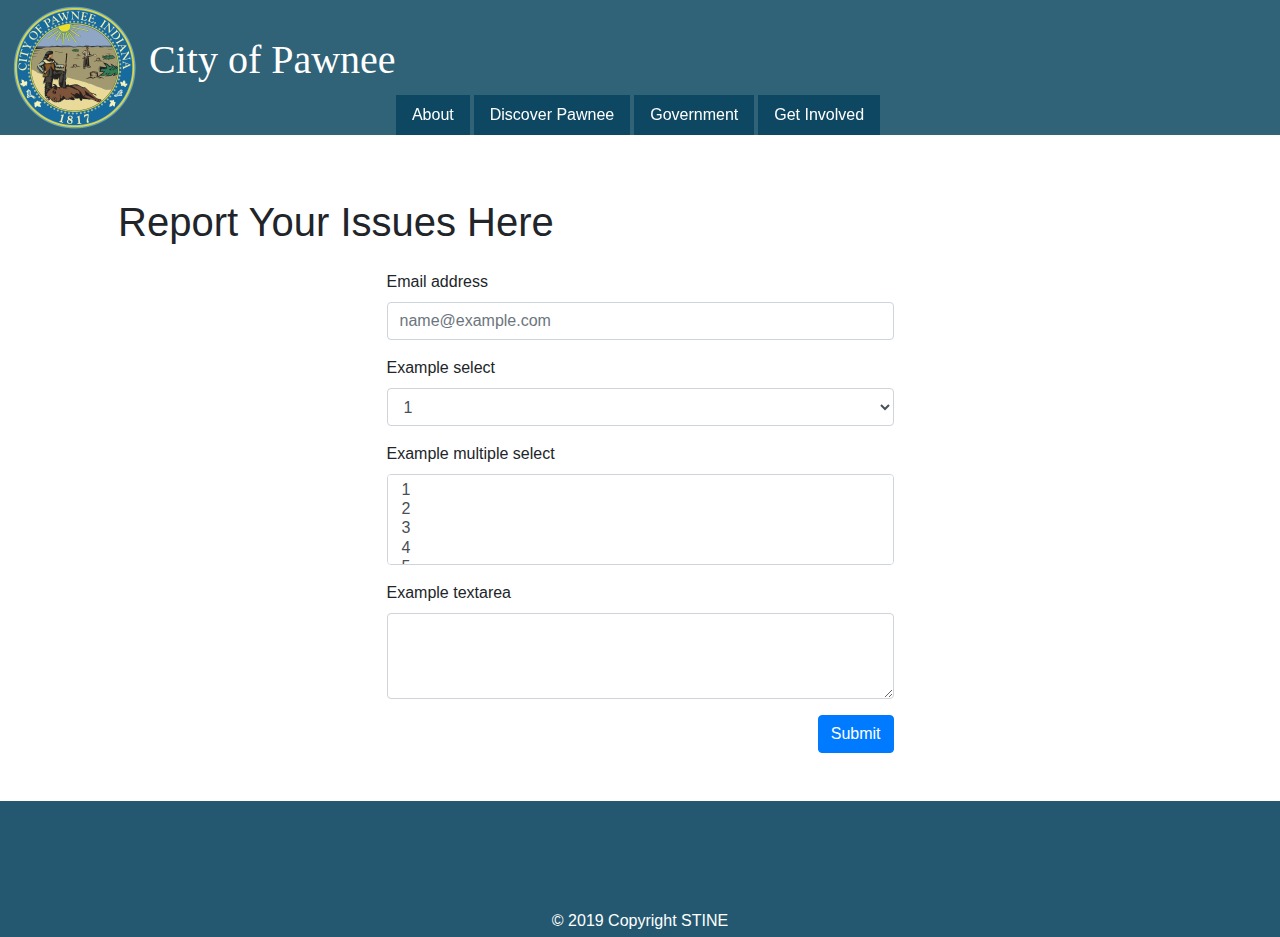
==== issue.html @ 7ec57d1c "Add basic 2nd page - issue.html" ====
<head>
    <meta charset="UTF-8">
    <meta name="viewport" content="width=device-width, initial-scale=1.0">
    <meta http-equiv="X-UA-Compatible" content="ie=edge">
    <title>City of Pawnee | Report an Issue </title>

    <link rel="stylesheet" href="https://stackpath.bootstrapcdn.com/bootstrap/4.3.1/css/bootstrap.min.css"
        integrity="sha384-ggOyR0iXCbMQv3Xipma34MD+dH/1fQ784/j6cY/iJTQUOhcWr7x9JvoRxT2MZw1T" crossorigin="anonymous">
    <link rel="stylesheet" href="https://use.fontawesome.com/releases/v5.11.2/css/all.css"
        integrity="sha384-KA6wR/X5RY4zFAHpv/CnoG2UW1uogYfdnP67Uv7eULvTveboZJg0qUpmJZb5VqzN" crossorigin="anonymous">
    <link rel="stylesheet" href="static/style.css">
</head>

<body>
    <!-- navbar -->
    <div class="container-fluid header">
        <nav class="navbar navbar-header navbar-fixed-top header-bg w-100">
            <div class="header-logo">
                <a class="navbar-brand" href="#">
                    &nbsp;<img src="static/img/pawnee_seal.png" width="125" height="125" class="d-inline-block" alt="">
                    <span class="h1 align-text-top">City of Pawnee</span>
                </a>
            </div>

            <div class="container-fluid overlay">
                <div class="d-flex flex-fill justify-content-center">
                    <nav class="navbar sticky-top ">
                        <nav>
                            <div class="nav nav-tabs" id="nav-tab" role="tablist">
                                <a class="nav-item nav-link rounded-0 mr-1" id="nav-home-tab" data-toggle="tab"
                                    href="#nav-home" role="tab" aria-controls="nav-home" aria-selected="true">About</a>
                                <a class="nav-item nav-link rounded-0 mr-1" id="nav-profile-tab" data-toggle="tab"
                                    href="#nav-profile" role="tab" aria-controls="nav-profile"
                                    aria-selected="false">Discover
                                    Pawnee</a>
                                <a class="nav-item nav-link rounded-0 mr-1" id="nav-contact-tab" data-toggle="tab"
                                    href="#nav-contact" role="tab" aria-controls="nav-contact"
                                    aria-selected="false">Government</a>
                                <a class="nav-item nav-link rounded-0 mr-1" id="nav-contact-tab" data-toggle="tab"
                                    href="#nav-involve" role="tab" aria-controls="nav-involve" aria-selected="false">Get
                                    Involved</a>
                            </div>
                        </nav>
                        <div class="tab-content" id="nav-tabContent">
                            <div class="tab-pane fade" id="nav-home" role="tabpanel" aria-labelledby="nav-home-tab">
                                Links go here</div>
                            <div class="tab-pane fade" id="nav-profile" role="tabpanel"
                                aria-labelledby="nav-profile-tab">
                                Links go here</div>
                            <div class="tab-pane fade" id="nav-contact" role="tabpanel"
                                aria-labelledby="nav-contact-tab">
                                Valentina your smile is beautiful</div>
                            <div class="tab-pane fade" id="nav-involve" role="tabpanel"
                                aria-labelledby="nav-involve-tab">
                                Choices</div>
                        </div>
                    </nav>
                </div>
            </div>
        </nav>
    </div>
    <div class="placeholder"></div>
    <!-- form -->
    <div class="container p-5">
        <h1>Report Your Issues Here</h1>
        <div class="row">
            <div class="col-sm-3"></div>
        <div class="col-sm-6">
            <form class="pt-3">
                <div class="form-group">
                    <label for="exampleFormControlInput1">Email address</label>
                    <input type="email" class="form-control" id="exampleFormControlInput1"
                        placeholder="name@example.com">
                </div>
                <div class="form-group">
                    <label for="exampleFormControlSelect1">Example select</label>
                    <select class="form-control" id="exampleFormControlSelect1">
                        <option>1</option>
                        <option>2</option>
                        <option>3</option>
                        <option>4</option>
                        <option>5</option>
                    </select>
                </div>
                <div class="form-group">
                    <label for="exampleFormControlSelect2">Example multiple select</label>
                    <select multiple class="form-control" id="exampleFormControlSelect2">
                        <option>1</option>
                        <option>2</option>
                        <option>3</option>
                        <option>4</option>
                        <option>5</option>
                    </select>
                </div>
                <div class="form-group">
                    <label for="exampleFormControlTextarea1">Example textarea</label>
                    <textarea class="form-control" id="exampleFormControlTextarea1" rows="3"></textarea>
                </div>
            </form>
            <button type="button" class="btn btn-primary float-right">Submit</button>
        </div>
        <div class="col-sm-3"></div>
        </div>
    </div>

    <!-- footer -->
    <footer class="page-footer font-small">
        <div class="container">
            <div class="row">
                <div class="col-md-12 pt-5 pb-2">
                    <div class="mb-5 text-center">
                        <a class="fb-ic">
                            <i class="fab fa-facebook-f fa-lg white-text mr-md-5 mr-3 fa-2x"> </i>
                        </a>
                        <a class="tw-ic">
                            <i class="fab fa-twitter fa-lg white-text mr-md-5 mr-3 fa-2x"> </i>
                        </a>
                        <a class="gplus-ic">
                            <i class="fab fa-google-plus-g fa-lg white-text mr-md-5 mr-3 fa-2x"> </i>
                        </a>
                        <a class="li-ic">
                            <i class="fab fa-linkedin-in fa-lg white-text mr-md-5 mr-3 fa-2x"> </i>
                        </a>
                        <a class="ins-ic">
                            <i class="fab fa-instagram fa-lg white-text mr-md-5 mr-3 fa-2x"> </i>
                        </a>
                        <a class="pin-ic">
                            <i class="fab fa-pinterest fa-lg white-text fa-2x"> </i>
                        </a>
                    </div>
                </div>
            </div>
        </div>


        <!-- Copyright -->
        <div class="footer-copyright text-center py-1">© 2019 Copyright STINE
        </div>

    </footer>

    <!-- Bootstrap jQuery -->
    <script src="https://code.jquery.com/jquery-3.3.1.slim.min.js"
        integrity="sha384-q8i/X+965DzO0rT7abK41JStQIAqVgRVzpbzo5smXKp4YfRvH+8abtTE1Pi6jizo" crossorigin="anonymous">
    </script>
    <script src="https://cdnjs.cloudflare.com/ajax/libs/popper.js/1.14.7/umd/popper.min.js"
        integrity="sha384-UO2eT0CpHqdSJQ6hJty5KVphtPhzWj9WO1clHTMGa3JDZwrnQq4sF86dIHNDz0W1" crossorigin="anonymous">
    </script>
    <script src="https://stackpath.bootstrapcdn.com/bootstrap/4.3.1/js/bootstrap.min.js"
        integrity="sha384-JjSmVgyd0p3pXB1rRibZUAYoIIy6OrQ6VrjIEaFf/nJGzIxFDsf4x0xIM+B07jRM" crossorigin="anonymous">
    </script>

    <!-- Other JS/jQuery -->

</body>

</html>
---- static/style.css ----
.header {
    padding-left: 0px !important;
}

.header-bg {
    background: rgba(12, 70, 96, 0.85);
    position: absolute;
    z-index: 10;
    padding: 0px;
  }

.overlay {
    position: absolute;
    bottom: 1px;
}

.placeholder {
    height: 150px;
}
.sticky-top {
    padding-bottom: 0px;
}

.navbar-brand {
    font-family: Montserrat;
    font-size: 3em;
}

.nav-tabs {
    border: 0px solid transparent !important;
    border-bottom: 0px solid transparent !important;
}
.nav-tabs .nav-link {
    border: 0px solid transparent;
    border-bottom: 0px solid transparent !important;
    background: rgba(12, 70, 96, 0.95);
}

a, a:hover {
    color: white;
}

a.quick-link {
    color: black;
}

.nav-tabs > a:hover {
    background: rgb(15, 176, 250);
    color: white;
}

.carousel-inner {
    height: 650px;
}

.carousel-inner > .carousel-item > img {
    min-width: 100%;
    position: relative;
    height: 650px;
}

.carousel-caption {
    background: rgba(0, 0, 0, 0.6);
}

.far, .fa, .fas {
    color:  rgb(5, 50, 100);
}

.fab {
    color: white;
}

.far:hover, .fa:hover, .fas:hover {
    color:  rgb(200, 85, 0);
}

.card {
    border: none;
}

.card-border {
    border: 1px solid rgba(172, 172, 172, 0.79);
}

.quick-card {
    background: rgba(12, 70, 96, .9)
}

footer {
    background: rgba(12, 70, 96, 0.9);
    color: white;
}
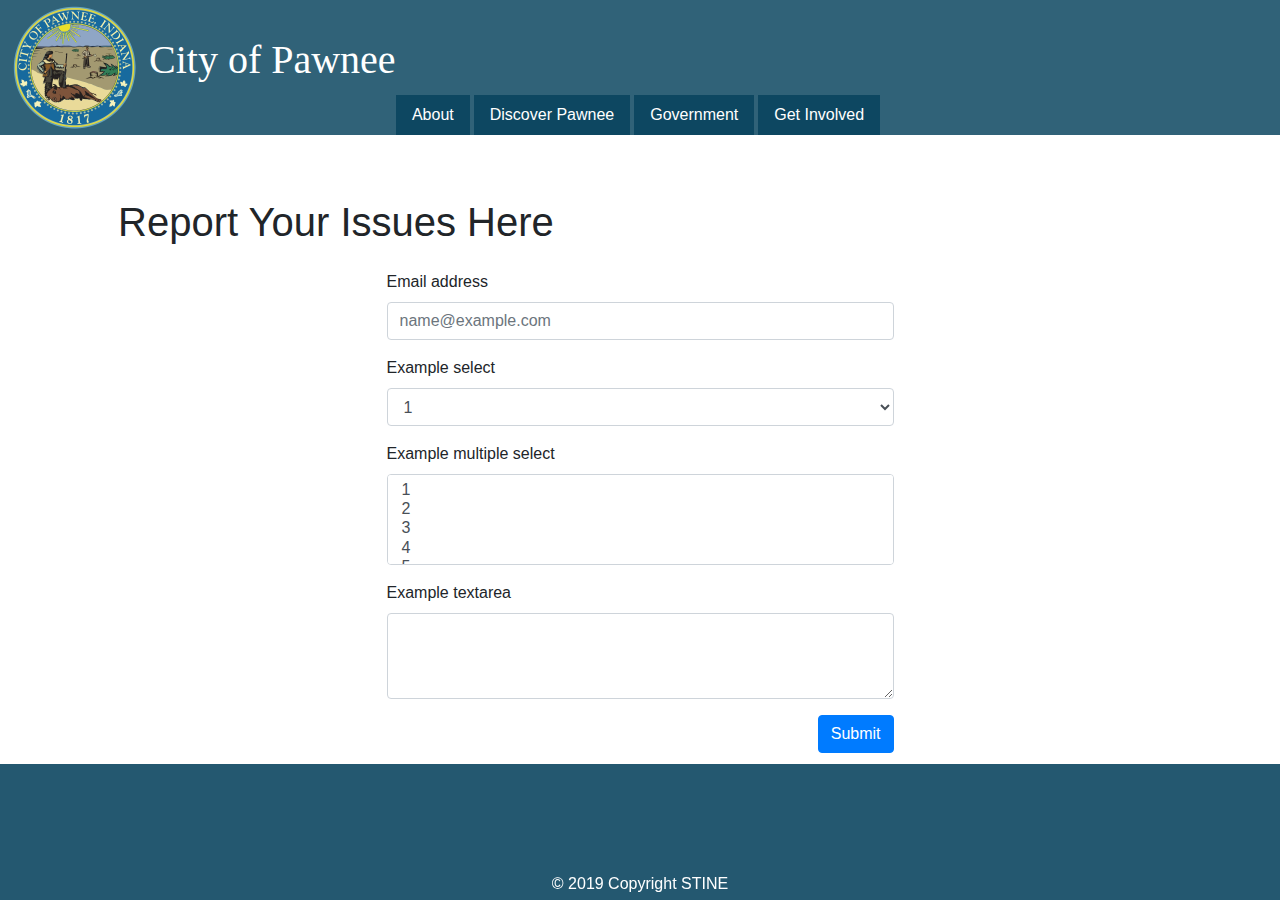
==== commit 206064fe: "Add government bio page" ====
--- a/issue.html
+++ b/issue.html
@@ -16,7 +16,7 @@
     <div class="container-fluid header">
         <nav class="navbar navbar-header navbar-fixed-top header-bg w-100">
             <div class="header-logo">
-                <a class="navbar-brand" href="#">
+                <a class="navbar-brand" href="index.html">
                     &nbsp;<img src="static/img/pawnee_seal.png" width="125" height="125" class="d-inline-block" alt="">
                     <span class="h1 align-text-top">City of Pawnee</span>
                 </a>
@@ -33,15 +33,14 @@
                                     href="#nav-profile" role="tab" aria-controls="nav-profile"
                                     aria-selected="false">Discover
                                     Pawnee</a>
-                                <a class="nav-item nav-link rounded-0 mr-1" id="nav-contact-tab" data-toggle="tab"
-                                    href="#nav-contact" role="tab" aria-controls="nav-contact"
-                                    aria-selected="false">Government</a>
+                                <a class="nav-item nav-link rounded-0 mr-1"
+                                    href="government.html">Government</a>
                                 <a class="nav-item nav-link rounded-0 mr-1" id="nav-contact-tab" data-toggle="tab"
                                     href="#nav-involve" role="tab" aria-controls="nav-involve" aria-selected="false">Get
                                     Involved</a>
                             </div>
                         </nav>
-                        <div class="tab-content" id="nav-tabContent">
+                        <!-- <div class="tab-content" id="nav-tabContent">
                             <div class="tab-pane fade" id="nav-home" role="tabpanel" aria-labelledby="nav-home-tab">
                                 Links go here</div>
                             <div class="tab-pane fade" id="nav-profile" role="tabpanel"
@@ -53,12 +52,13 @@
                             <div class="tab-pane fade" id="nav-involve" role="tabpanel"
                                 aria-labelledby="nav-involve-tab">
                                 Choices</div>
-                        </div>
+                        </div> -->
                     </nav>
                 </div>
             </div>
         </nav>
     </div>
+
     <div class="placeholder"></div>
     <!-- form -->
     <div class="container p-5">
@@ -104,7 +104,7 @@
     </div>
 
     <!-- footer -->
-    <footer class="page-footer font-small">
+    <footer class="page-footer font-small fixed-bottom">
         <div class="container">
             <div class="row">
                 <div class="col-md-12 pt-5 pb-2">
@@ -153,5 +153,4 @@
     <!-- Other JS/jQuery -->
 
 </body>
-
 </html>--- a/static/style.css
+++ b/static/style.css
@@ -90,4 +90,14 @@
 footer {
     background: rgba(12, 70, 96, 0.9);
     color: white;
+}
+
+.bios {
+    position: relative;
+    height: 300px;
+    overflow: hidden;
+}
+
+.bios > img {
+    position: absolute;
 }